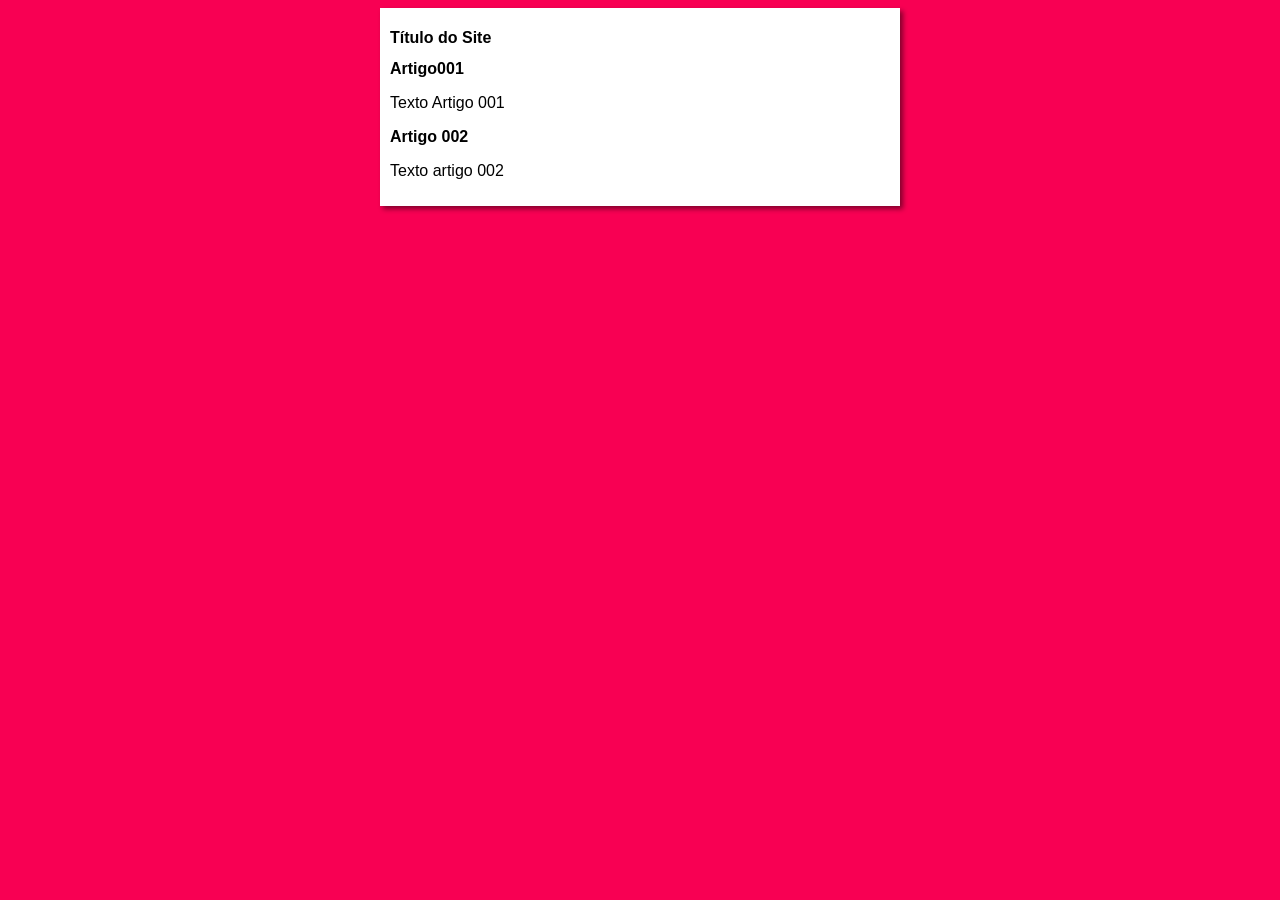
==== index.html @ f43d27cd "Update index.html" ====
<!DOCTYPE html>
<html lang="pt-br">
<head>
    <meta charset="UTF-8">
    <meta name="viewport" content="width=device-width, initial-scale=1.0">
    <title>Umineko</title>
    <link rel="stylesheet" href="estilos/style.css">
</head>
<body>
    <main>
        <header>
            <h1>Título do Site</h1>
        </header>
        <article>
            <h2>Artigo001</h2>
            <p>Texto Artigo 001</p>
        </article>
        <article>
            <h2>Artigo 002</h2>
            <p>Texto artigo 002</p>
        </article>
    </main>
</body>
</html>
---- estilos/style.css ----
*{
    font-family: Arial, Helvetica, sans-serif;
    font-size: 16px;
}

body{
    background-color: rgb(248, 0, 83);
}

main{
    background-color: white;
    width: 500px;
    margin: auto;
    padding: 10px;
    box-shadow: 3px 3px 5px rgba(0, 0, 0, 0.479);
}
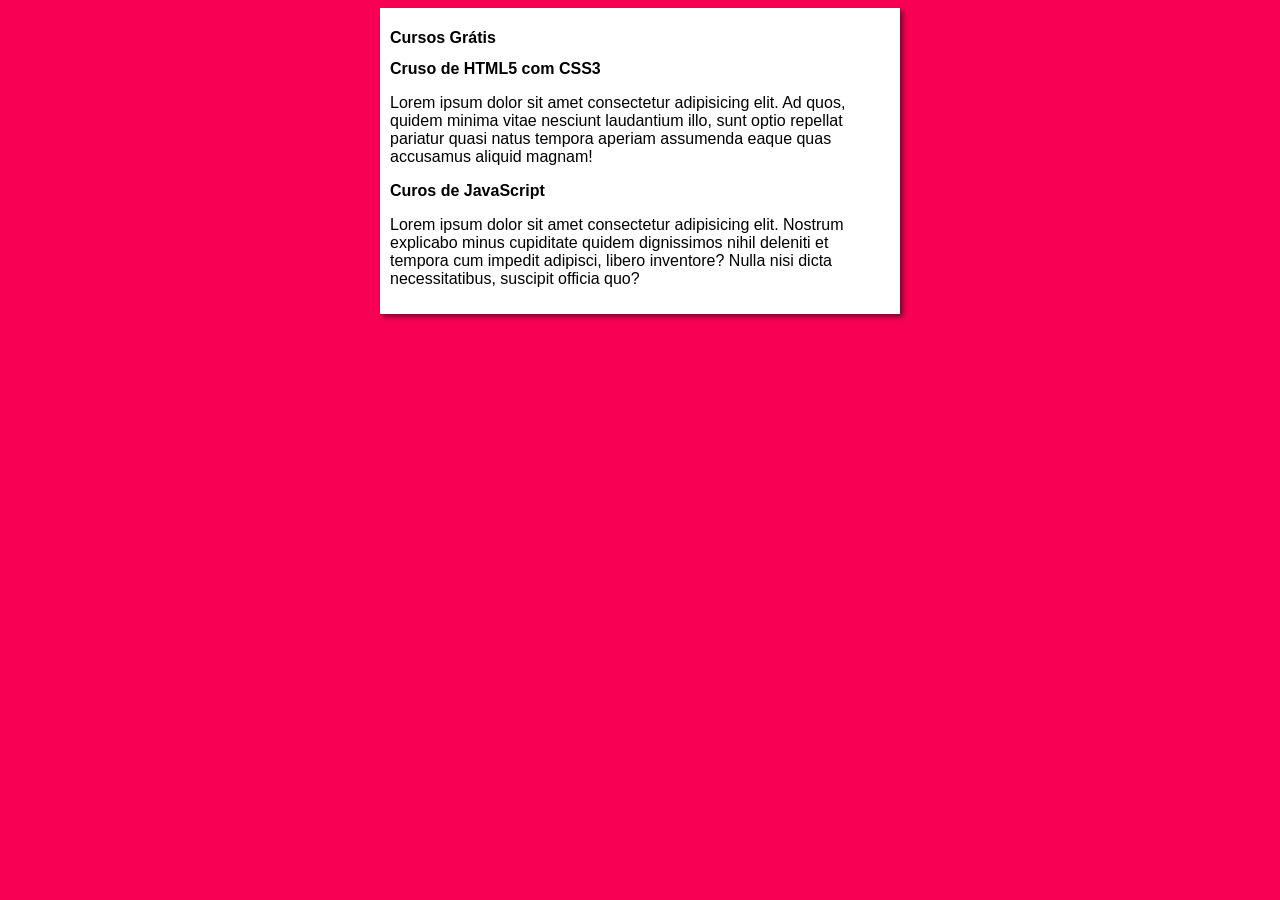
==== commit c096a0e3: "Merge branch 'design'" ====
--- a/index.html
+++ b/index.html
@@ -9,15 +9,15 @@
 <body>
     <main>
         <header>
-            <h1>Título do Site</h1>
+            <h1>Cursos Grátis</h1>
         </header>
         <article>
-            <h2>Artigo001</h2>
-            <p>Texto Artigo 001</p>
+            <h2>Cruso de HTML5 com CSS3</h2>
+            <p>Lorem ipsum dolor sit amet consectetur adipisicing elit. Ad quos, quidem minima vitae nesciunt laudantium illo, sunt optio repellat pariatur quasi natus tempora aperiam assumenda eaque quas accusamus aliquid magnam!</p>
         </article>
         <article>
-            <h2>Artigo 002</h2>
-            <p>Texto artigo 002</p>
+            <h2>Curos de JavaScript</h2>
+            <p>Lorem ipsum dolor sit amet consectetur adipisicing elit. Nostrum explicabo minus cupiditate quidem dignissimos nihil deleniti et tempora cum impedit adipisci, libero inventore? Nulla nisi dicta necessitatibus, suscipit officia quo?</p>
         </article>
     </main>
 </body>
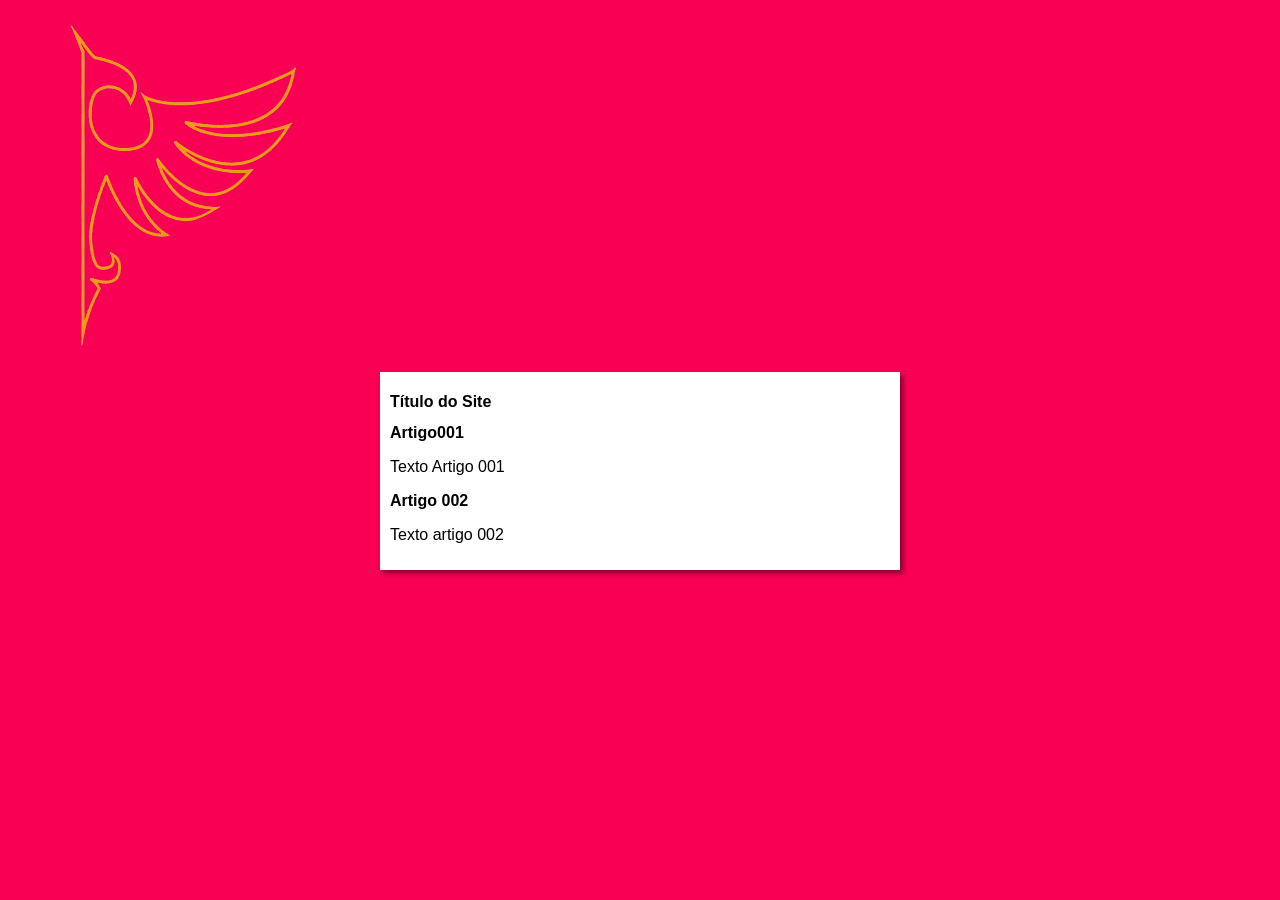
==== commit 31a242ab: "Update index.html" ====
--- a/index.html
+++ b/index.html
@@ -4,20 +4,21 @@
     <meta charset="UTF-8">
     <meta name="viewport" content="width=device-width, initial-scale=1.0">
     <title>Umineko</title>
+    <img src="imagens/Umineko.png" alt="Uminekofrag.pog">
     <link rel="stylesheet" href="estilos/style.css">
 </head>
 <body>
     <main>
         <header>
-            <h1>Cursos Grátis</h1>
+            <h1>Título do Site</h1>
         </header>
         <article>
-            <h2>Cruso de HTML5 com CSS3</h2>
-            <p>Lorem ipsum dolor sit amet consectetur adipisicing elit. Ad quos, quidem minima vitae nesciunt laudantium illo, sunt optio repellat pariatur quasi natus tempora aperiam assumenda eaque quas accusamus aliquid magnam!</p>
+            <h2>Artigo001</h2>
+            <p>Texto Artigo 001</p>
         </article>
         <article>
-            <h2>Curos de JavaScript</h2>
-            <p>Lorem ipsum dolor sit amet consectetur adipisicing elit. Nostrum explicabo minus cupiditate quidem dignissimos nihil deleniti et tempora cum impedit adipisci, libero inventore? Nulla nisi dicta necessitatibus, suscipit officia quo?</p>
+            <h2>Artigo 002</h2>
+            <p>Texto artigo 002</p>
         </article>
     </main>
 </body>
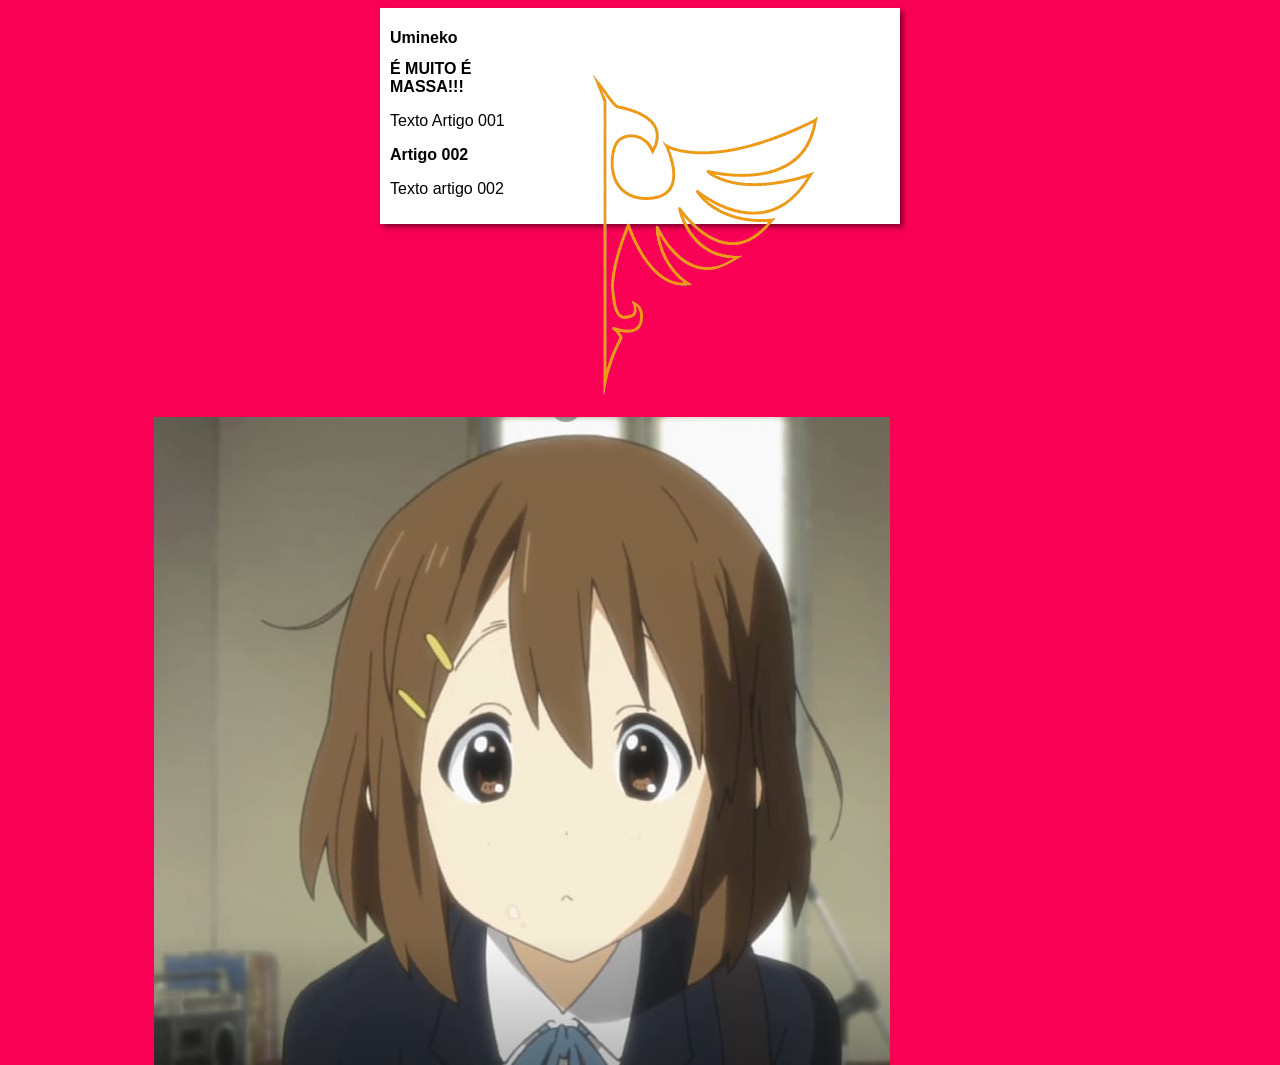
==== commit caad1f3f: "muita coisa men" ====
--- a/index.html
+++ b/index.html
@@ -4,16 +4,17 @@
     <meta charset="UTF-8">
     <meta name="viewport" content="width=device-width, initial-scale=1.0">
     <title>Umineko</title>
-    <img src="imagens/Umineko.png" alt="Uminekofrag.pog">
     <link rel="stylesheet" href="estilos/style.css">
 </head>
 <body>
     <main>
         <header>
-            <h1>Título do Site</h1>
+            <h1>Umineko</h1>
+            <img class="lado" src="imagens/Umineko.png" alt="Uminekofrag.pog">
         </header>
         <article>
-            <h2>Artigo001</h2>
+            <h2>É MUITO É MASSA!!!</h2>
+            <img class="lado" src="imagens/fofo.jpeg" alt="Daora">
             <p>Texto Artigo 001</p>
         </article>
         <article>
--- a/estilos/style.css
+++ b/estilos/style.css
@@ -13,4 +13,8 @@
     margin: auto;
     padding: 10px;
     box-shadow: 3px 3px 5px rgba(0, 0, 0, 0.479);
+}
+
+img.lado{
+    float: right;
 }
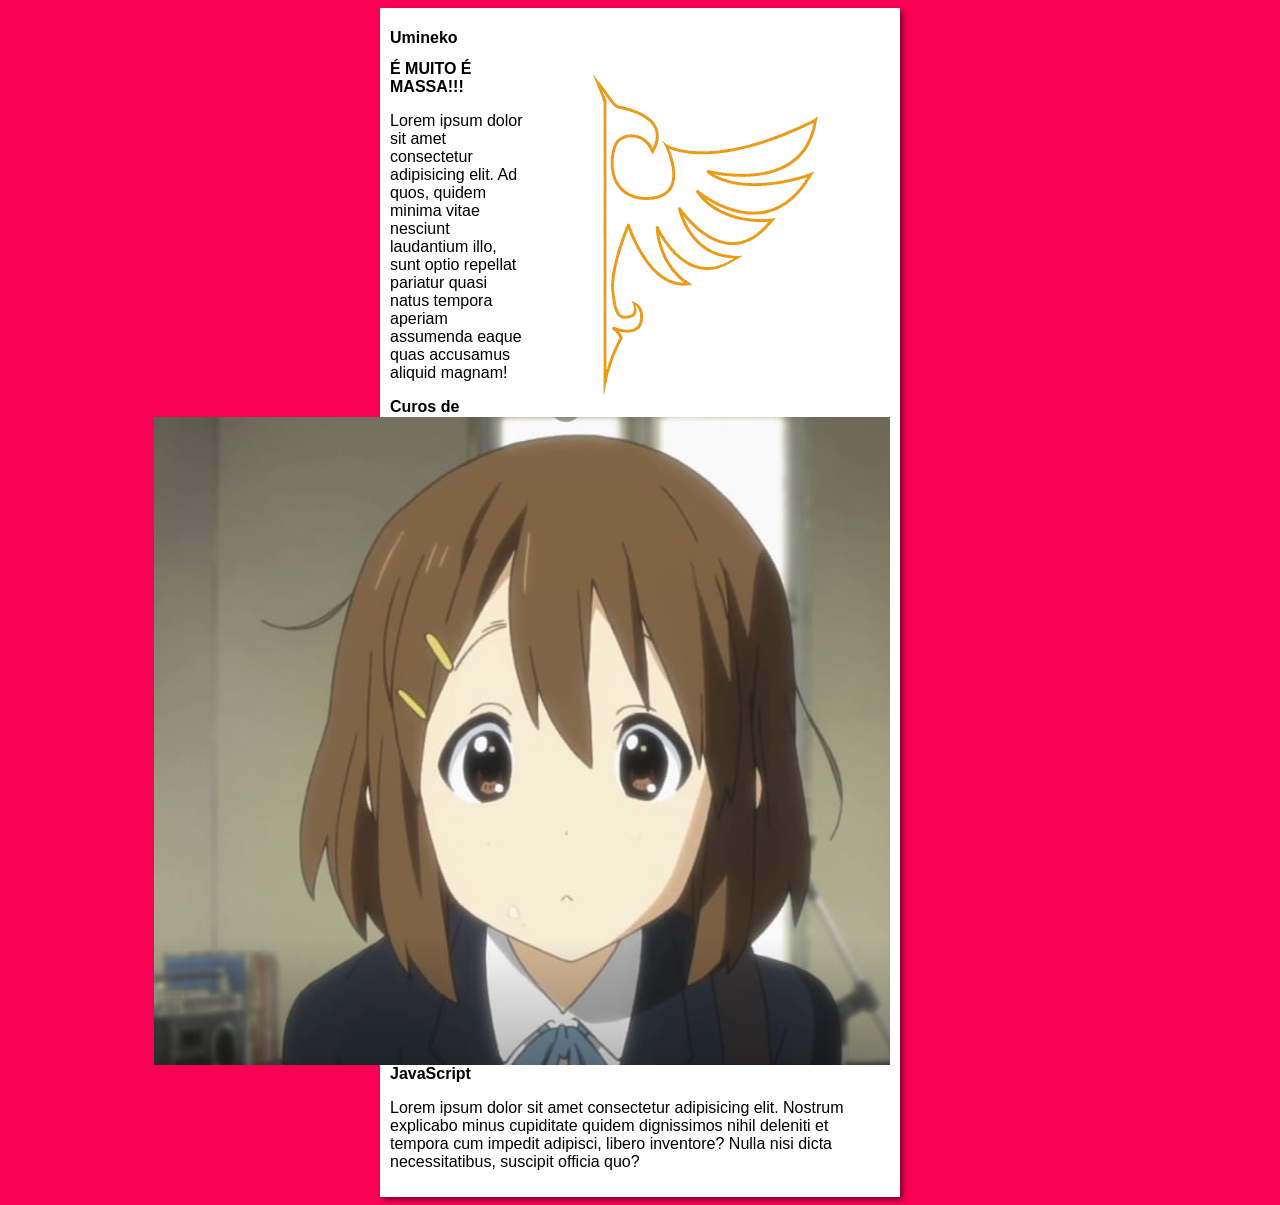
==== commit 92e8fa65: "Merge branch 'design'" ====
--- a/index.html
+++ b/index.html
@@ -15,11 +15,11 @@
         <article>
             <h2>É MUITO É MASSA!!!</h2>
             <img class="lado" src="imagens/fofo.jpeg" alt="Daora">
-            <p>Texto Artigo 001</p>
-        </article>
+            <p>Lorem ipsum dolor sit amet consectetur adipisicing elit. Ad quos, quidem minima vitae nesciunt laudantium illo, sunt optio repellat pariatur quasi natus tempora aperiam assumenda eaque quas accusamus aliquid magnam!</p>
+        </header>
         <article>
-            <h2>Artigo 002</h2>
-            <p>Texto artigo 002</p>
+            <h2>Curos de JavaScript</h2>
+            <p>Lorem ipsum dolor sit amet consectetur adipisicing elit. Nostrum explicabo minus cupiditate quidem dignissimos nihil deleniti et tempora cum impedit adipisci, libero inventore? Nulla nisi dicta necessitatibus, suscipit officia quo?</p>
         </article>
     </main>
 </body>
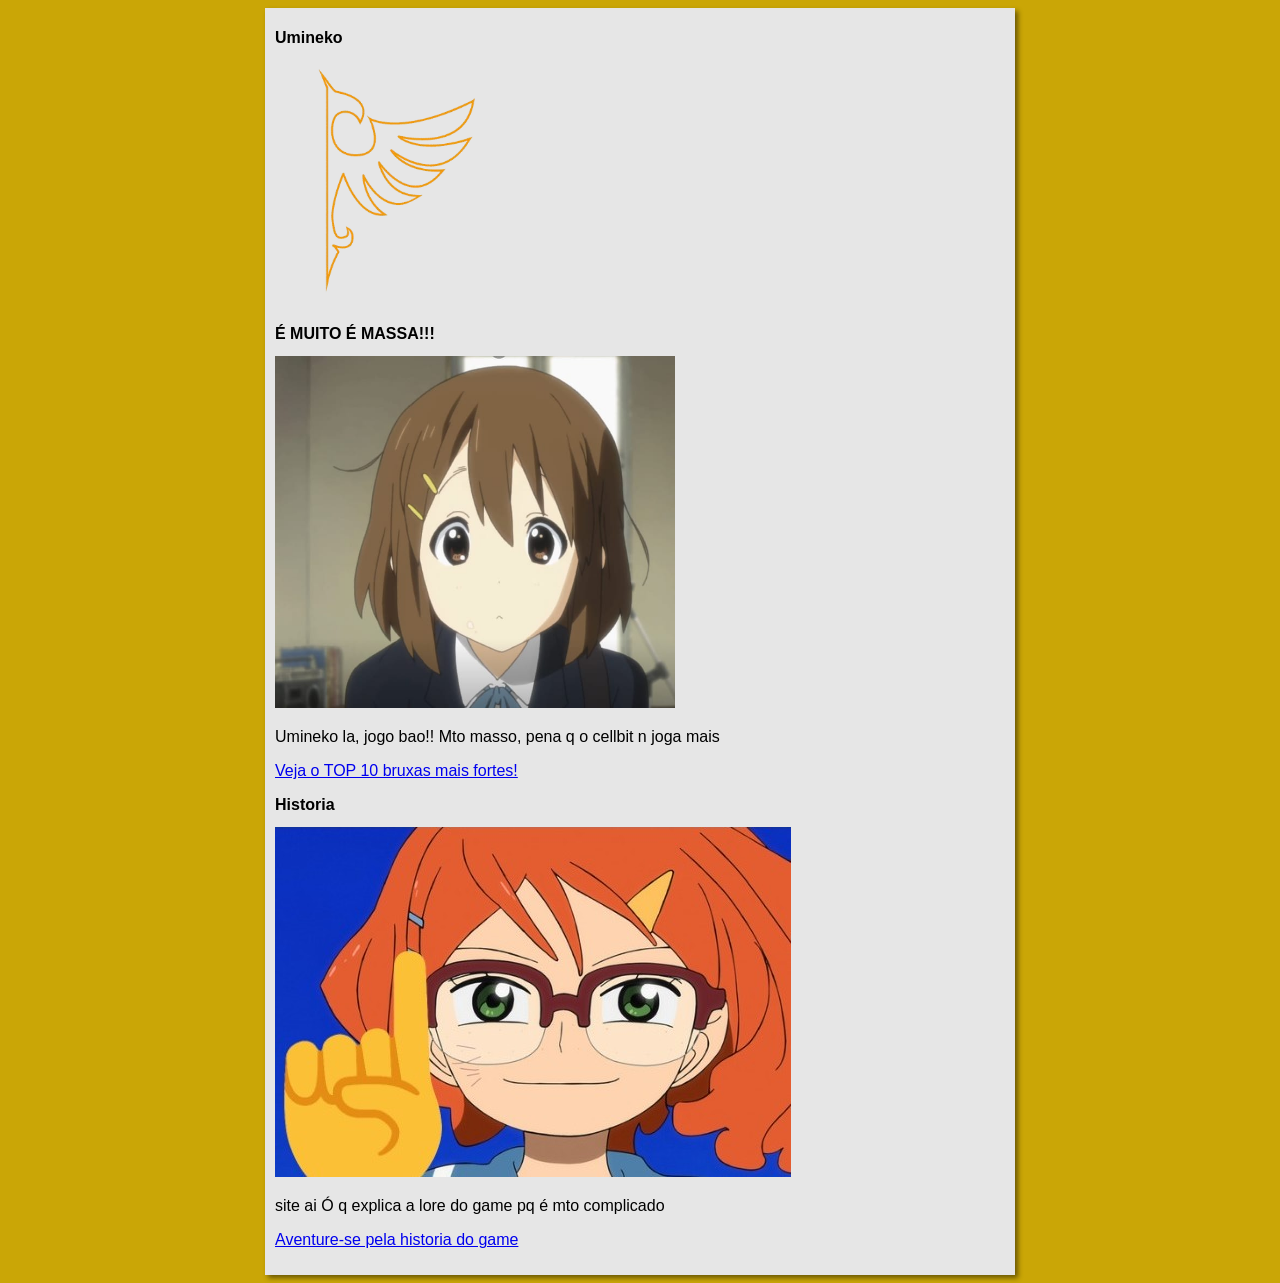
==== commit bfc4a3bf: "Fiz todo o desing do site" ====
--- a/index.html
+++ b/index.html
@@ -10,16 +10,19 @@
     <main>
         <header>
             <h1>Umineko</h1>
-            <img class="lado" src="imagens/Umineko.png" alt="Uminekofrag.pog">
+            <img width="250" src="imagens/Umineko.png" alt="Uminekofrag.pog">
         </header>
         <article>
             <h2>É MUITO É MASSA!!!</h2>
-            <img class="lado" src="imagens/fofo.jpeg" alt="Daora">
-            <p>Lorem ipsum dolor sit amet consectetur adipisicing elit. Ad quos, quidem minima vitae nesciunt laudantium illo, sunt optio repellat pariatur quasi natus tempora aperiam assumenda eaque quas accusamus aliquid magnam!</p>
+            <img width="400" src="imagens/fofo.jpeg" alt="Daora">
+            <p>Umineko la, jogo bao!! Mto masso, pena q o cellbit n joga mais</p>
+            <p><a href="top10.html">Veja o TOP 10 bruxas mais fortes!</a></p>
         </header>
         <article>
-            <h2>Curos de JavaScript</h2>
-            <p>Lorem ipsum dolor sit amet consectetur adipisicing elit. Nostrum explicabo minus cupiditate quidem dignissimos nihil deleniti et tempora cum impedit adipisci, libero inventore? Nulla nisi dicta necessitatibus, suscipit officia quo?</p>
+            <h2>Historia</h2>
+            <img clss="lado" src="imagens/NERD.jpeg" alt="nerdolinha">
+            <p>site ai Ó q explica a lore do game pq é mto complicado</p>
+            <p><a href="historia.html">Aventure-se pela historia do game</a></p>
         </article>
     </main>
 </body>
--- a/estilos/style.css
+++ b/estilos/style.css
@@ -4,12 +4,12 @@
 }
 
 body{
-    background-color: rgb(248, 0, 83);
+    background-color: rgb(202, 166, 6);
 }
 
 main{
-    background-color: white;
-    width: 500px;
+    background-color: rgb(230, 230, 230);
+    width: 730px;
     margin: auto;
     padding: 10px;
     box-shadow: 3px 3px 5px rgba(0, 0, 0, 0.479);
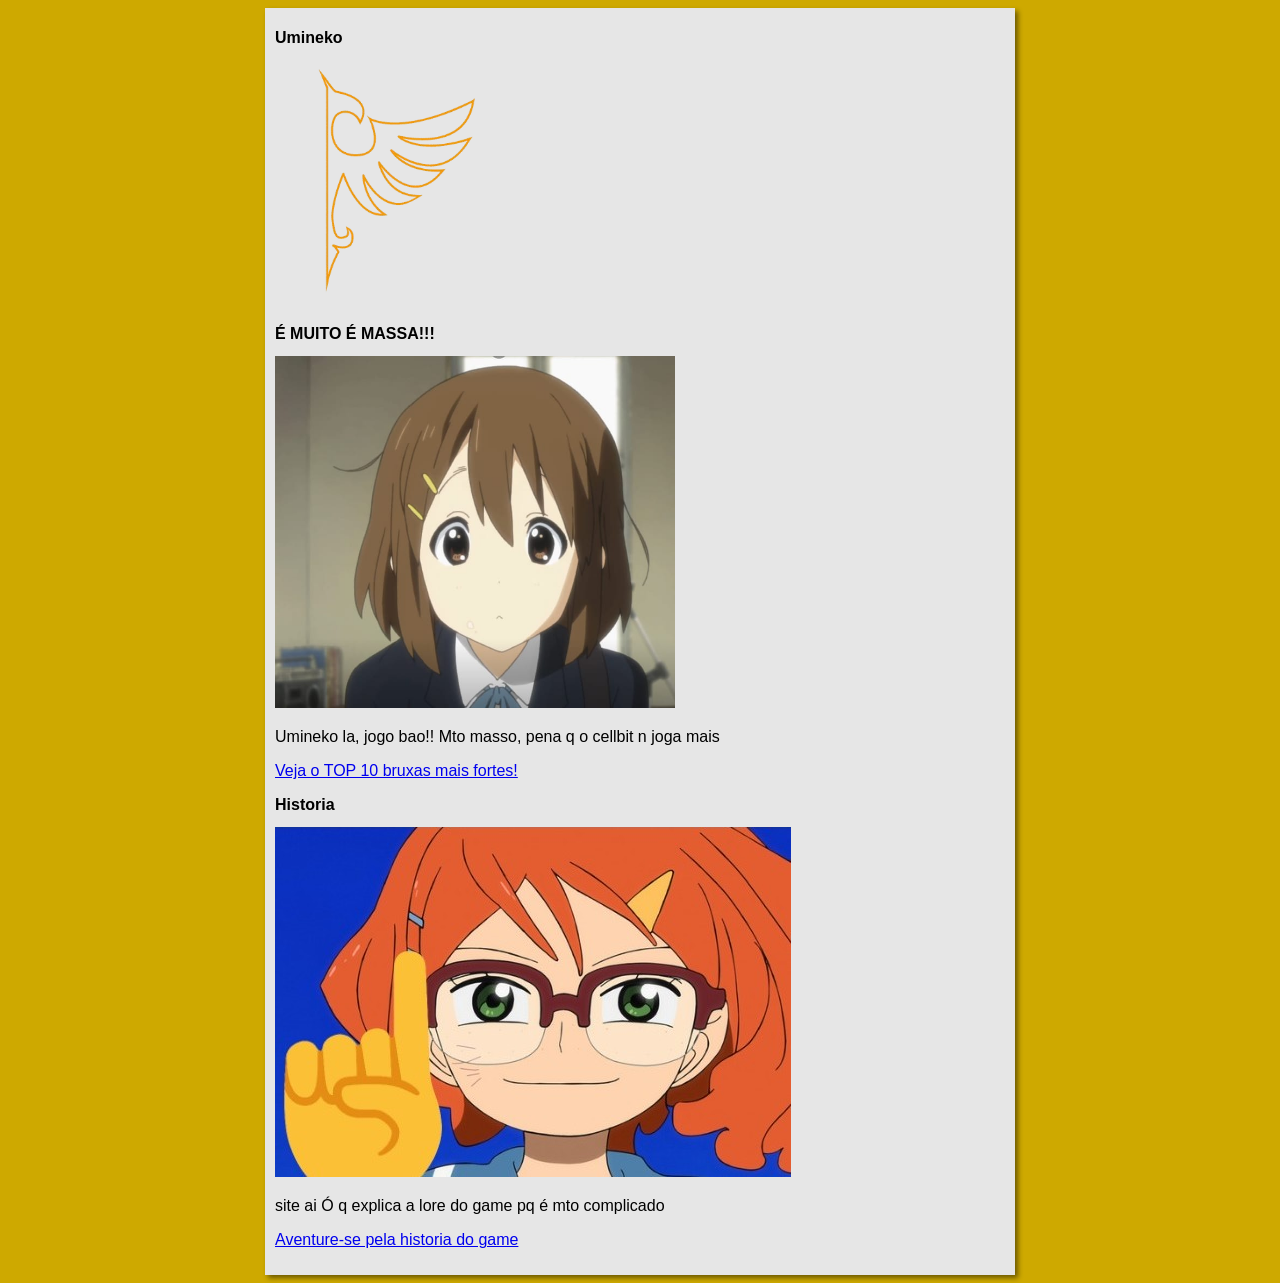
==== commit 708a7920: "Update index.html" ====
--- a/index.html
+++ b/index.html
@@ -20,7 +20,7 @@
         </header>
         <article>
             <h2>Historia</h2>
-            <img clss="lado" src="imagens/NERD.jpeg" alt="nerdolinha">
+            <img src="imagens/NERD.jpeg" alt="nerdolinha">
             <p>site ai Ó q explica a lore do game pq é mto complicado</p>
             <p><a href="historia.html">Aventure-se pela historia do game</a></p>
         </article>
--- a/estilos/style.css
+++ b/estilos/style.css
@@ -4,7 +4,7 @@
 }
 
 body{
-    background-color: rgb(202, 166, 6);
+    background-color: rgb(206, 169, 0);
 }
 
 main{
@@ -17,4 +17,4 @@
 
 img.lado{
     float: right;
-}+}
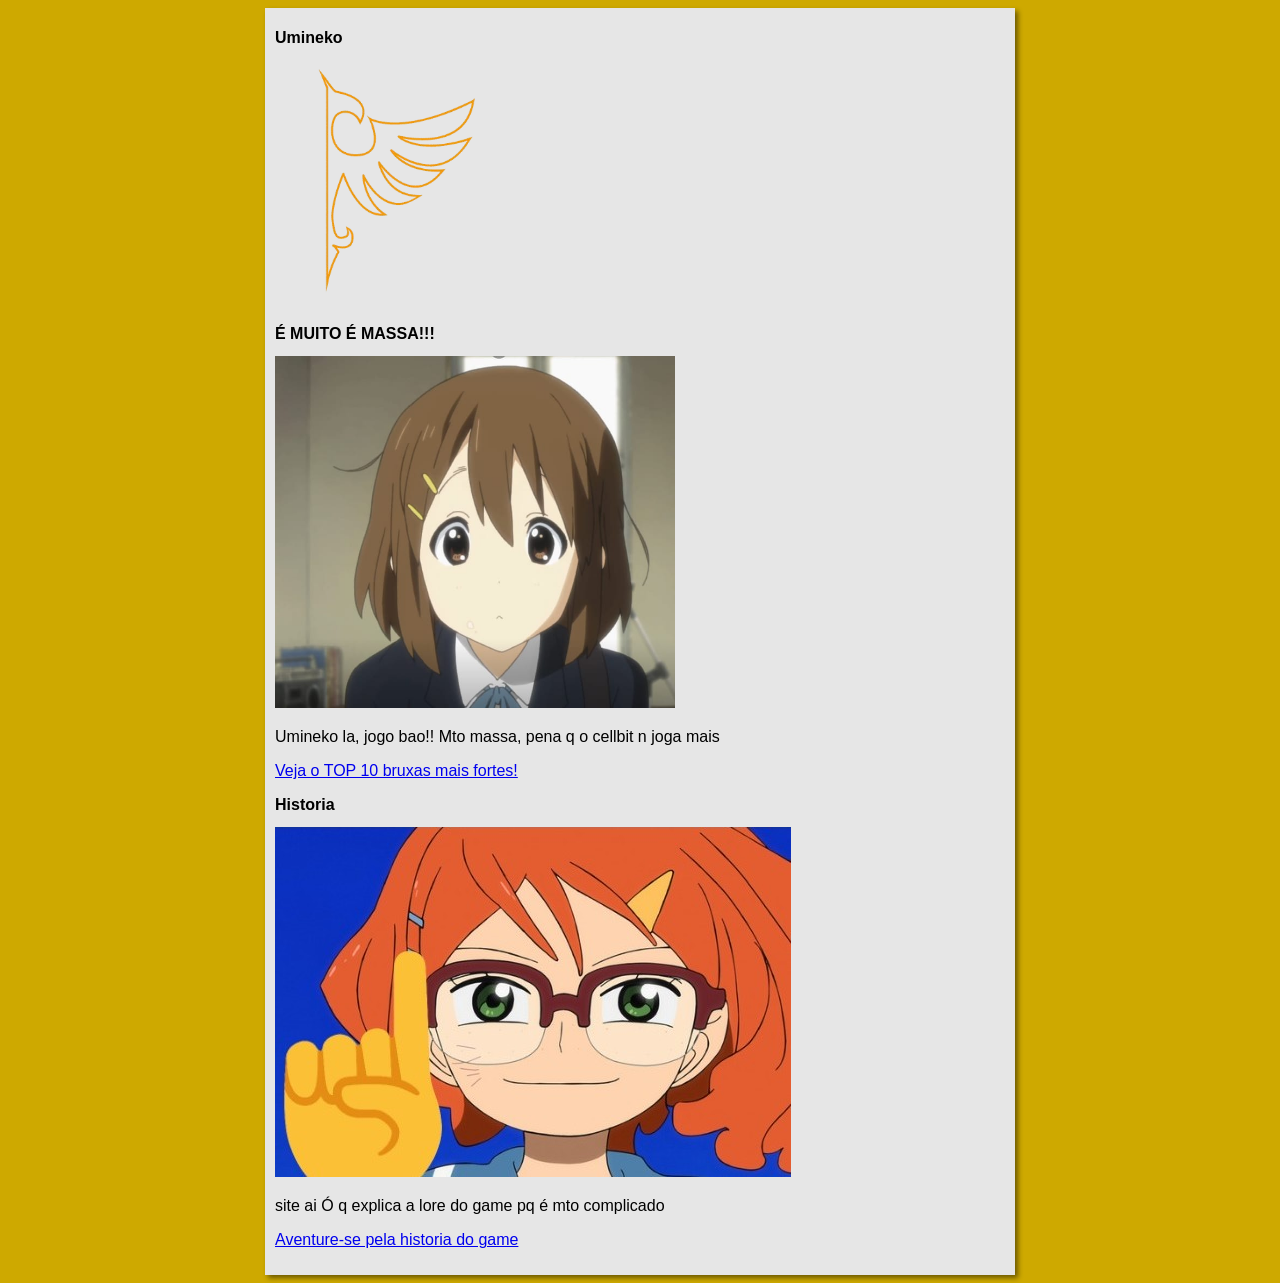
==== commit 21e4d041: "a" ====
--- a/index.html
+++ b/index.html
@@ -15,7 +15,7 @@
         <article>
             <h2>É MUITO É MASSA!!!</h2>
             <img width="400" src="imagens/fofo.jpeg" alt="Daora">
-            <p>Umineko la, jogo bao!! Mto masso, pena q o cellbit n joga mais</p>
+            <p>Umineko la, jogo bao!! Mto massa, pena q o cellbit n joga mais</p>
             <p><a href="top10.html">Veja o TOP 10 bruxas mais fortes!</a></p>
         </header>
         <article>
